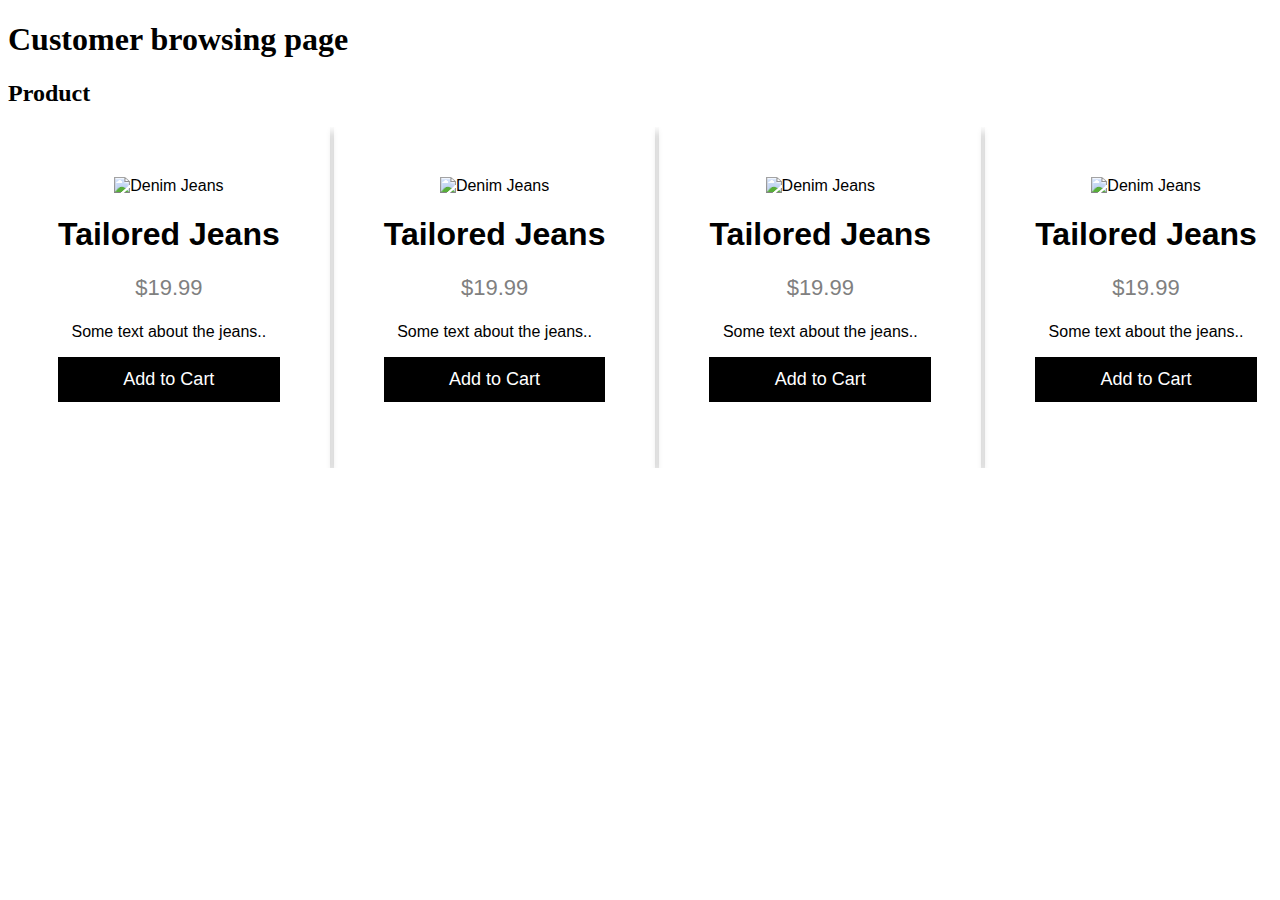
==== index.html @ 398cf792 "first message" ====
<!DOCTYPE html>
<html lang="en">

<head>
    <meta charset="UTF-8">
    <meta name="viewport" content=" width = device-width, initial-scale = 1.0 ">
    <title>Customer CRUD</title>
    <link href="css_file.css" rel="stylesheet" type="text/css">
</head>
<body>
    <H1>Customer browsing page</H1>
    <h2>Product</h2>
    <div class="boxbox">
      <div class="card">
        <img src="jeans3.jpg" alt="Denim Jeans" style="width:100%">
        <h1>Tailored Jeans</h1>
        <p class="price">$19.99</p>
        <p>Some text about the jeans..</p>
        <p><button>Add to Cart</button></p>
      </div> 
      <div class="card">
        <img src="jeans3.jpg" alt="Denim Jeans" style="width:100%">
        <h1>Tailored Jeans</h1>
        <p class="price">$19.99</p>
        <p>Some text about the jeans..</p>
        <p><button>Add to Cart</button></p>
      </div> 
      <div class="card">
        <img src="jeans3.jpg" alt="Denim Jeans" style="width:100%">
        <h1>Tailored Jeans</h1>
        <p class="price">$19.99</p>
        <p>Some text about the jeans..</p>
        <p><button>Add to Cart</button></p>
      </div> 
      <div class="card">
        <img src="jeans3.jpg" alt="Denim Jeans" style="width:100%">
        <h1>Tailored Jeans</h1>
        <p class="price">$19.99</p>
        <p>Some text about the jeans..</p>
        <p><button>Add to Cart</button></p>
      </div> 
    </div>
    <script src="db.js"></script>
</body>
---- css_file.css ----
.boxbox {
    overflow: auto;
    white-space: nowrap;
    display: inline-block
}
.boxbox .card {
    display: inline-block;
    padding: 50px
}
.card {
    box-shadow: 0 4px 8px 0 rgba(0, 0, 0, 0.2);
    max-width: 300px;
    margin: auto;
    text-align: center;
    font-family: arial;
  }
  
  .price {
    color: grey;
    font-size: 22px;
  }
  
  .card button {
    border: none;
    outline: 0;
    padding: 12px;
    color: white;
    background-color: #000;
    text-align: center;
    cursor: pointer;
    width: 100%;
    font-size: 18px;
  }
  
  .card button:hover {
    opacity: 0.7;
  }
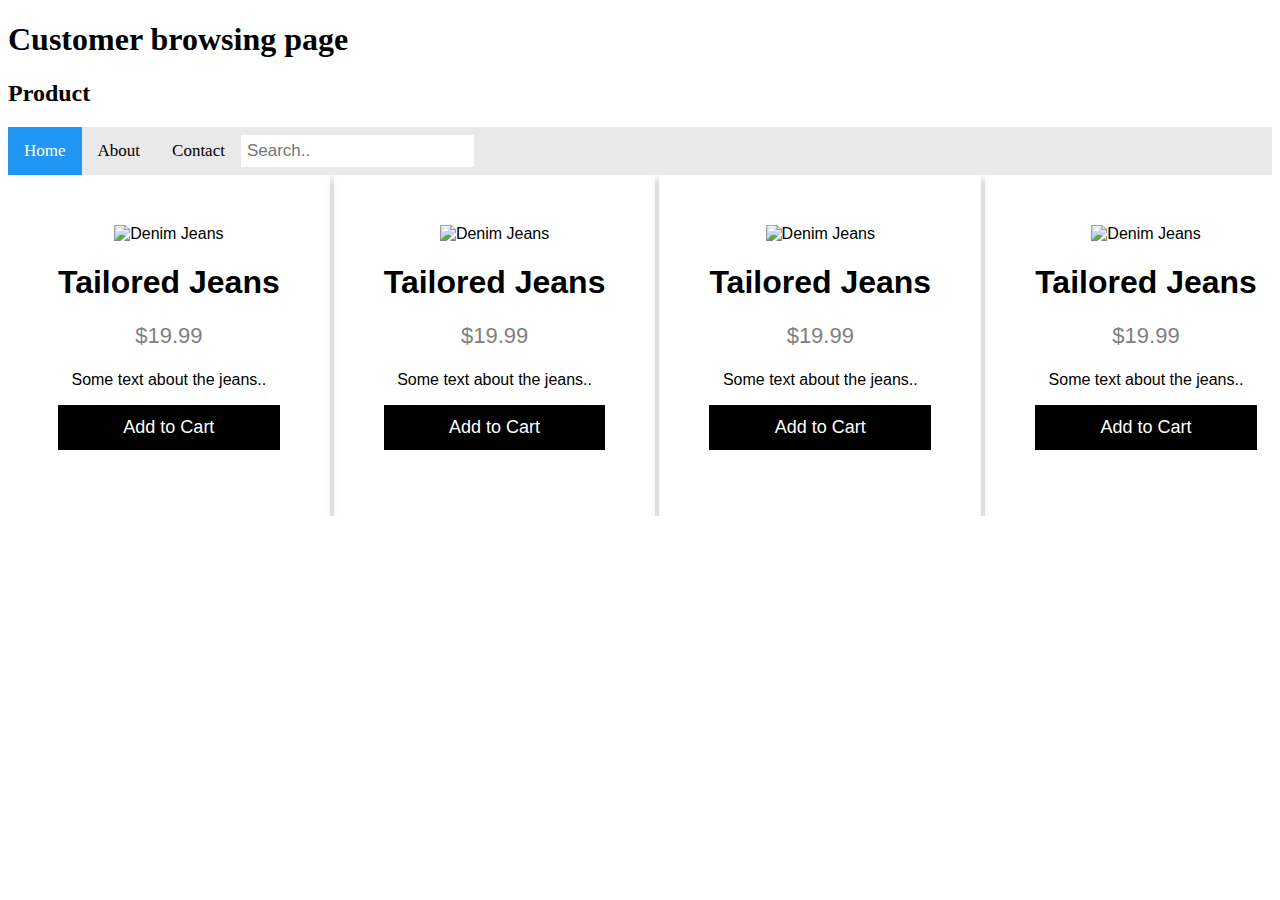
==== commit d51e64c9: "nav bar take 1" ====
--- a/index.html
+++ b/index.html
@@ -10,6 +10,13 @@
 <body>
     <H1>Customer browsing page</H1>
     <h2>Product</h2>
+    
+    <div class="topnav">
+      <a class="active" href="#home">Home</a>
+      <a href="#about">About</a>
+      <a href="#contact">Contact</a>
+      <input type="text" placeholder="Search..">
+    </div>     
     <div class="boxbox">
       <div class="card">
         <img src="jeans3.jpg" alt="Denim Jeans" style="width:100%">
--- a/css_file.css
+++ b/css_file.css
@@ -34,4 +34,57 @@
   
   .card button:hover {
     opacity: 0.7;
-  }+  }
+  /* Add a black background color to the top navigation bar */
+.topnav {
+  overflow: hidden;
+  background-color: #e9e9e9;
+}
+
+/* Style the links inside the navigation bar */
+.topnav a {
+  float: left;
+  display: block;
+  color: black;
+  text-align: center;
+  padding: 14px 16px;
+  text-decoration: none;
+  font-size: 17px;
+}
+
+/* Change the color of links on hover */
+.topnav a:hover {
+  background-color: #ddd;
+  color: black;
+}
+
+/* Style the "active" element to highlight the current page */
+.topnav a.active {
+  background-color: #2196F3;
+  color: white;
+}
+
+/* Style the search box inside the navigation bar */
+.topnav input[type=text] {
+  float: center;
+  padding: 6px;
+  border: none;
+  margin-top: 8px;
+  margin-right: 16px;
+  font-size: 17px;
+}
+
+/* When the screen is less than 600px wide, stack the links and the search field vertically instead of horizontally */
+@media screen and (max-width: 600px) {
+  .topnav a, .topnav input[type=text] {
+    float: none;
+    display: block;
+    text-align: left;
+    width: 100%;
+    margin: 0;
+    padding: 14px;
+  }
+  .topnav input[type=text] {
+    border: 1px solid #ccc;
+  }
+}